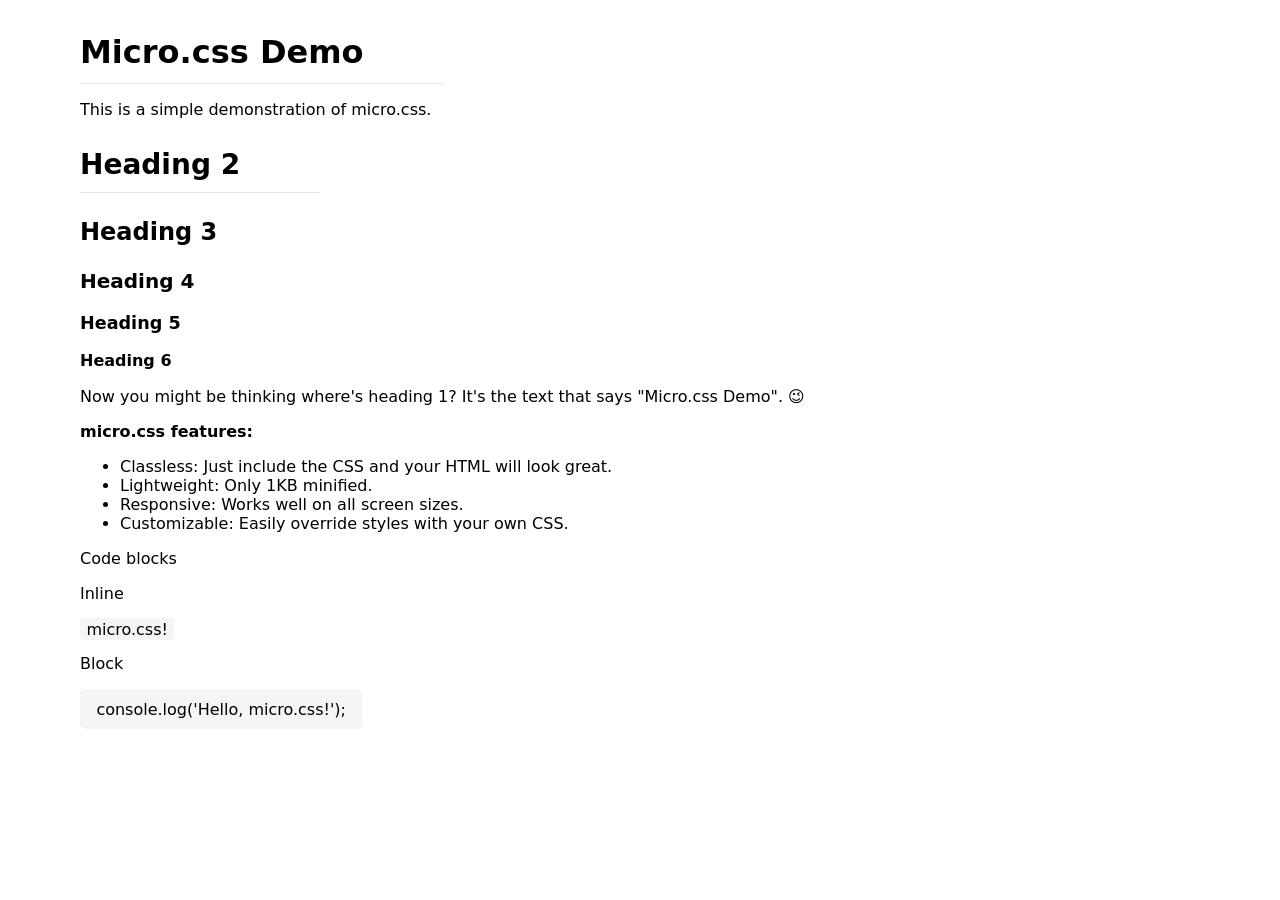
==== index.html @ e688fa60 "rename demo.html to index.html" ====
<!DOCTYPE html>
<html>
<head>
    <meta charset="UTF-8">
    <title>Micro.css Demo</title>
    <link rel="stylesheet" href="micro.css">

    <body>
        <h1>Micro.css Demo</h1>
        <p>This is a simple demonstration of micro.css.</p>
        <h2>Heading 2</h2>
        <h3>Heading 3</h3>
        <h4>Heading 4</h4>
        <h5>Heading 5</h5>
        <h6>Heading 6</h6>
        <p>Now you might be thinking where's heading 1? It's the text that says "Micro.css Demo". 😉</p>
        <strong>micro.css features:</strong>
        <ul>
            <li>Classless: Just include the CSS and your HTML will look great.</li>
            <li>Lightweight: Only 1KB minified.</li>
            <li>Responsive: Works well on all screen sizes.</li>
            <li>Customizable: Easily override styles with your own CSS.</li>
        </ul>

        <p>Code blocks</p>
        <p>Inline</p>
        <code>micro.css!</code>

        <p>Block</p>
        <pre><code>console.log('Hello, micro.css!');</code></pre>
    </body>
</head>
</html>
---- micro.css ----
/* 
 * micro.css v1.0
 * Created by Pjdur
 * A lightweight base for all my projects.
 */

body {
    margin-left: 80px;
    font-family: system-ui, sans-serif;
}

h1,
h2,
h3,
h4,
h5,
h6 {
    font-weight: 600;
    margin: 1em 0 0.4em;
    line-height: 1.3;
}

h1,
h2 {
    padding-bottom: 0.3em;
    border-bottom: 1px solid rgba(0, 0, 0, 0.1);
    width: fit-content;
    padding-right: 80px;
}

h1 {
    font-size: 2rem;
}

h2 {
    font-size: 1.75rem;
}

h3 {
    font-size: 1.5rem;
}

h4 {
    font-size: 1.25rem;
}

h5 {
    font-size: 1.1rem;
}

h6 {
    font-size: 1rem;
}

a {
    color: #0070f3;
    text-decoration: none;
}

a:hover {
    text-decoration: underline;
}

pre {
    background: #f5f5f5;
    padding: 0.8em 0.5em;
    border-radius: 5px;
    overflow-x: auto;
    max-width: 50%;
    width: fit-content;
    padding-left: 10px;
    padding-right: 10px;
}

code {
    font-family: system-ui, sans-serif;
    background: #f5f5f5;
    padding: 0.1em 0.4em;
    border-radius: 3px;
}
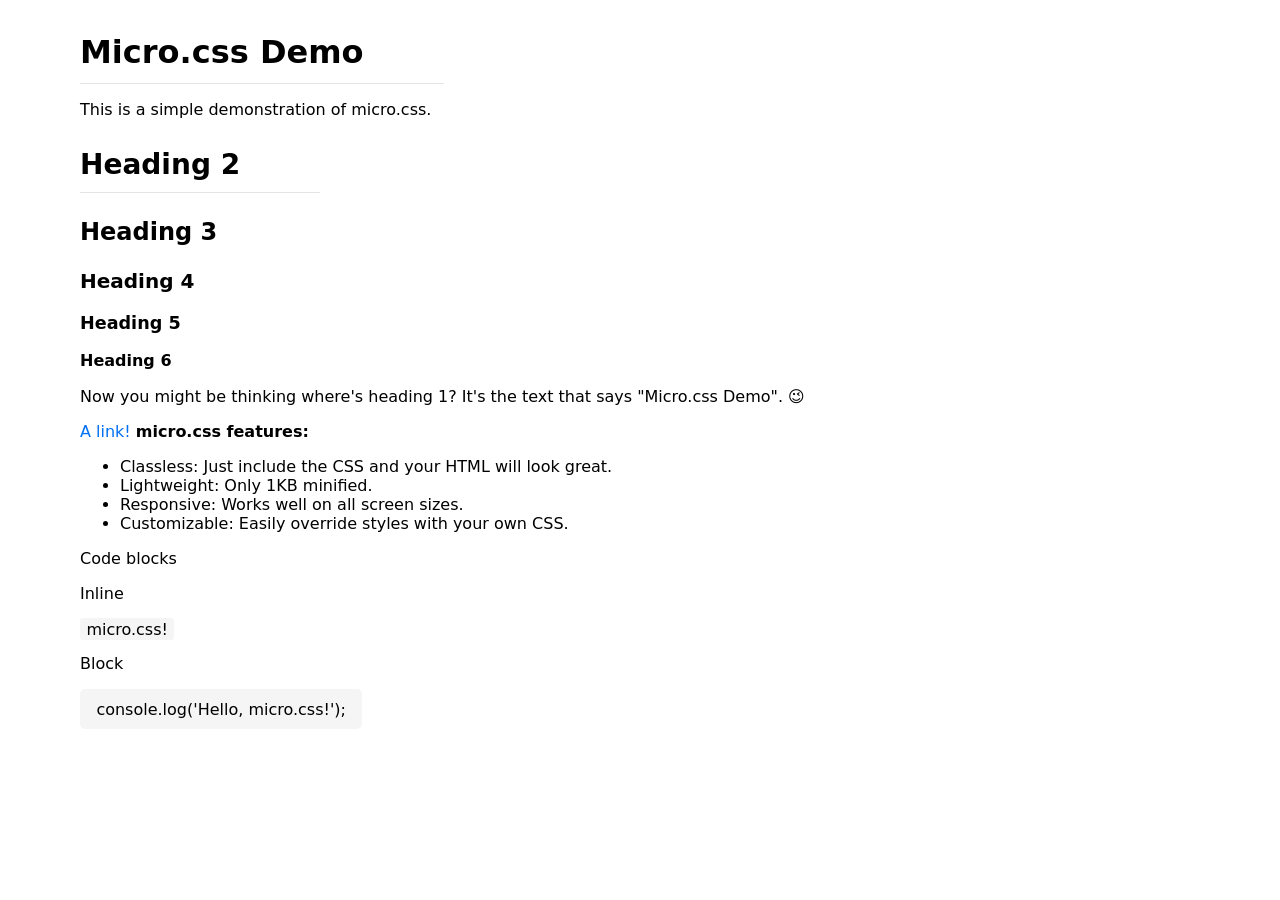
==== commit b185457c: "edit demo" ====
--- a/index.html
+++ b/index.html
@@ -14,6 +14,7 @@
         <h5>Heading 5</h5>
         <h6>Heading 6</h6>
         <p>Now you might be thinking where's heading 1? It's the text that says "Micro.css Demo". 😉</p>
+        <a href="https://github.com/Pjdur/micro.css">A link!</a>
         <strong>micro.css features:</strong>
         <ul>
             <li>Classless: Just include the CSS and your HTML will look great.</li>
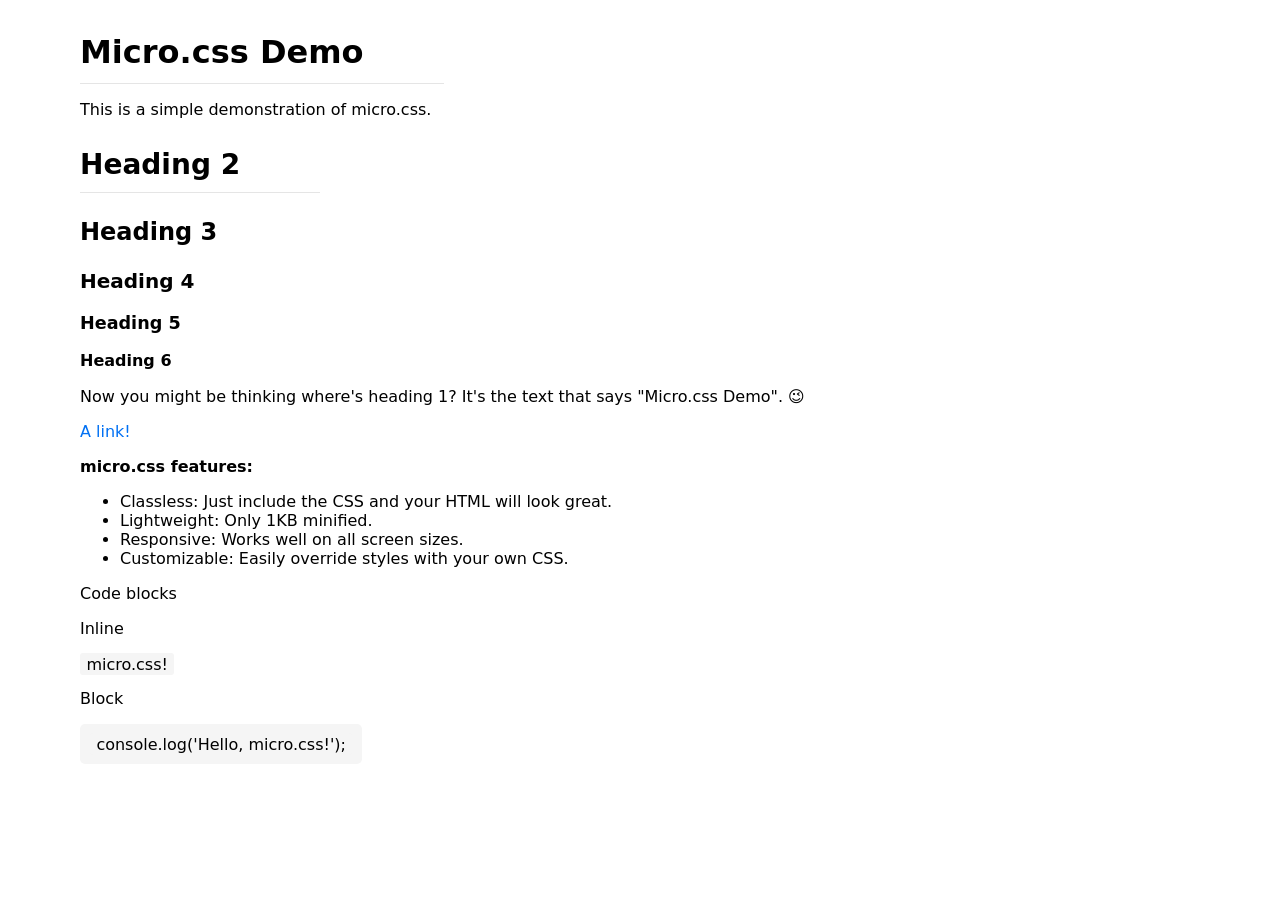
==== commit 1d5968f0: "inline the link" ====
--- a/index.html
+++ b/index.html
@@ -14,7 +14,7 @@
         <h5>Heading 5</h5>
         <h6>Heading 6</h6>
         <p>Now you might be thinking where's heading 1? It's the text that says "Micro.css Demo". 😉</p>
-        <a href="https://github.com/Pjdur/micro.css">A link!</a>
+        <p><a href="https://github.com/Pjdur/micro.css">A link!</a></p>
         <strong>micro.css features:</strong>
         <ul>
             <li>Classless: Just include the CSS and your HTML will look great.</li>
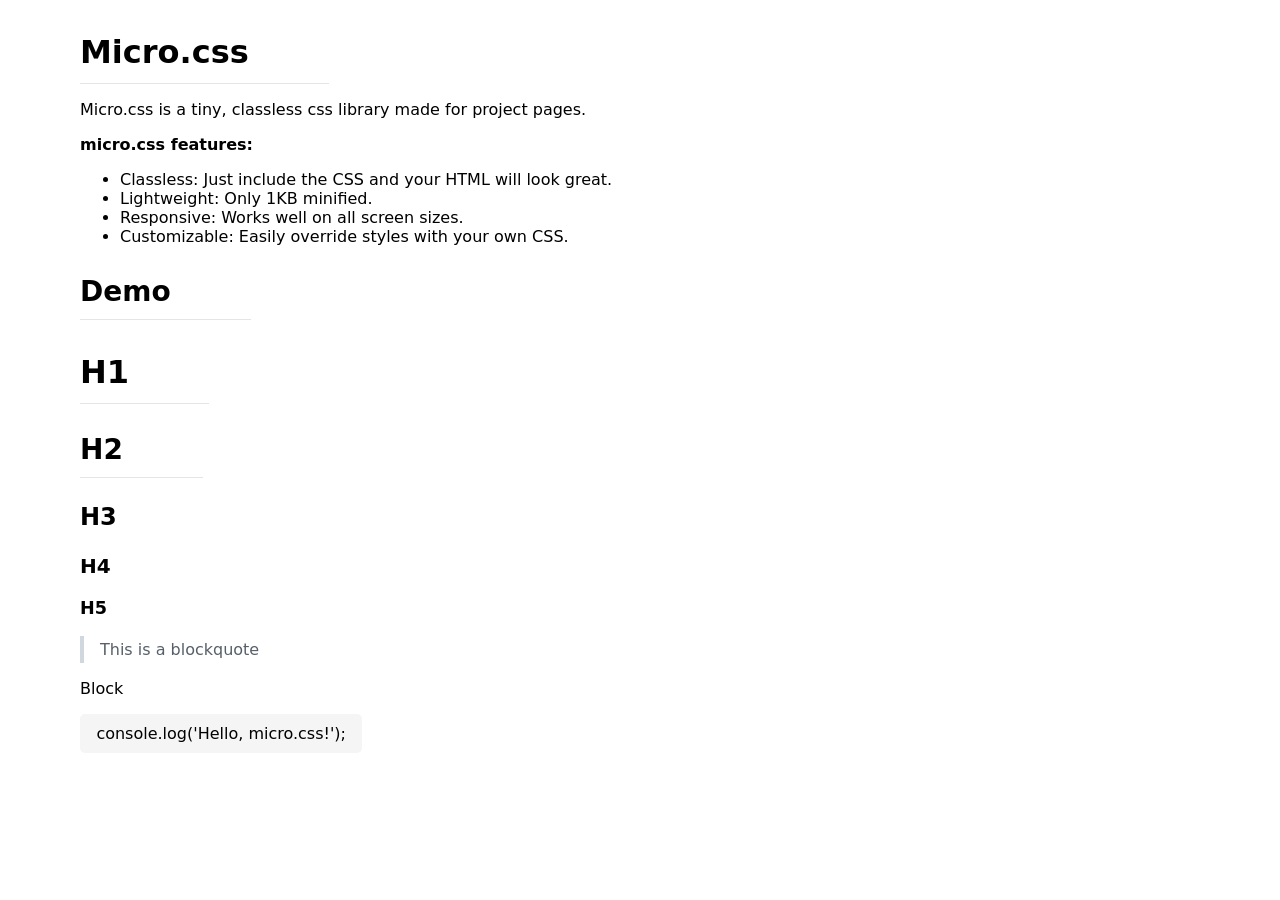
==== commit 60872f75: "Update title and content in index.html" ====
--- a/index.html
+++ b/index.html
@@ -2,19 +2,12 @@
 <html>
 <head>
     <meta charset="UTF-8">
-    <title>Micro.css Demo</title>
+    <title>Micro.css</title>
     <link rel="stylesheet" href="micro.css">
 
     <body>
-        <h1>Micro.css Demo</h1>
-        <p>This is a simple demonstration of micro.css.</p>
-        <h2>Heading 2</h2>
-        <h3>Heading 3</h3>
-        <h4>Heading 4</h4>
-        <h5>Heading 5</h5>
-        <h6>Heading 6</h6>
-        <p>Now you might be thinking where's heading 1? It's the text that says "Micro.css Demo". 😉</p>
-        <p><a href="https://github.com/Pjdur/micro.css">A link!</a></p>
+        <h1>Micro.css</h1>
+        <p>Micro.css is a tiny, classless css library made for project pages.</p>
         <strong>micro.css features:</strong>
         <ul>
             <li>Classless: Just include the CSS and your HTML will look great.</li>
@@ -23,12 +16,16 @@
             <li>Customizable: Easily override styles with your own CSS.</li>
         </ul>
 
-        <p>Code blocks</p>
-        <p>Inline</p>
-        <code>micro.css!</code>
+        <h2>Demo</h2>
 
+        <h1>H1</h1>
+        <h2>H2</h2>
+        <h3>H3</h3>
+        <h4>H4</h4>
+        <h5>H5</h5>
+        <blockquote>This is a blockquote</blockquote>
         <p>Block</p>
         <pre><code>console.log('Hello, micro.css!');</code></pre>
     </body>
 </head>
-</html>+</html>
--- a/micro.css
+++ b/micro.css
@@ -77,4 +77,11 @@
     background: #f5f5f5;
     padding: 0.1em 0.4em;
     border-radius: 3px;
-}+}
+
+blockquote {
+  border-left: 4px solid #d0d7de;
+  margin: 1em 0;
+  padding: 0.25em 1em;
+  color: #57606a;
+}
